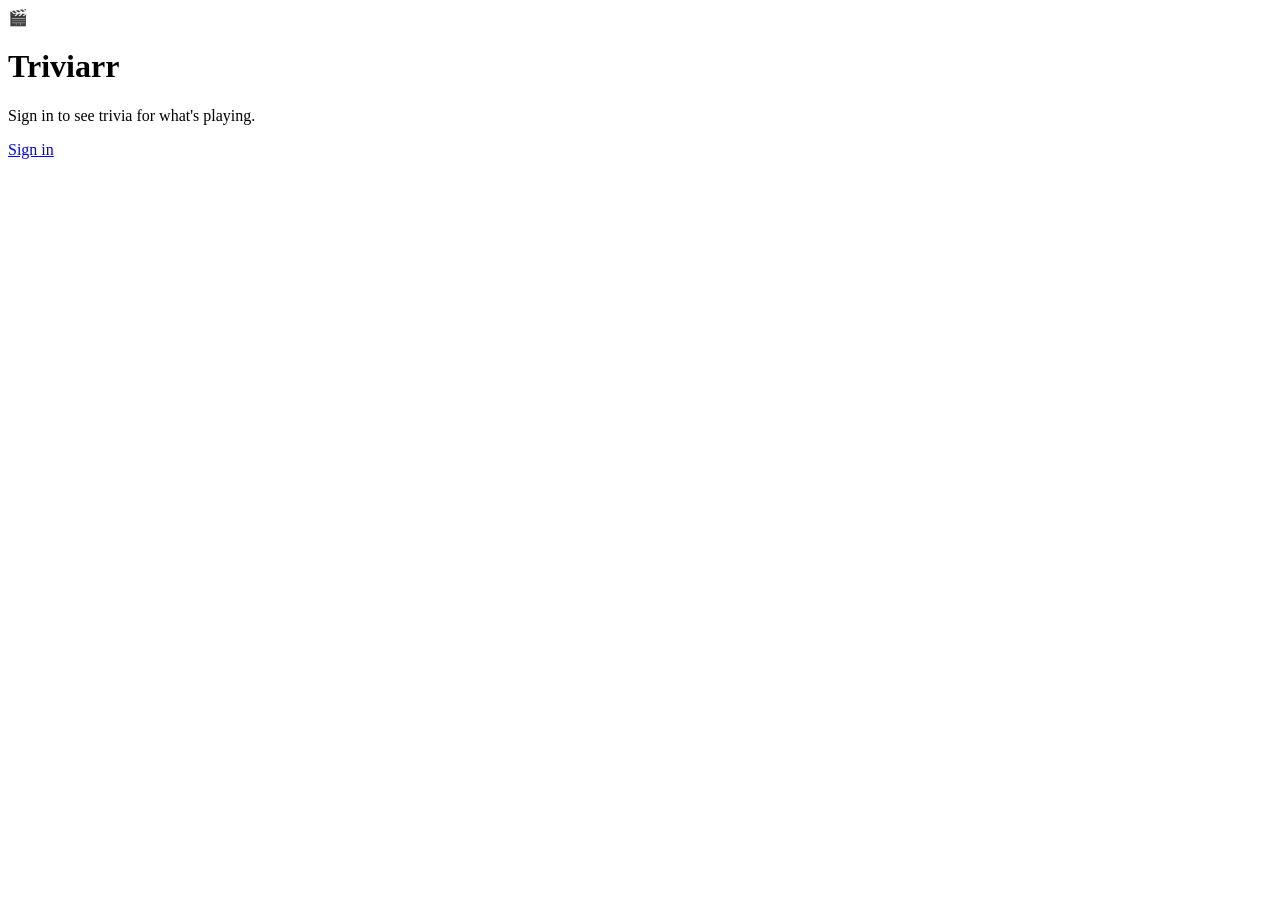
==== app/static/login.html @ 8366db15 "Triviarr: movie trivia for what's playing on Plex or Jellyfin Web app for Unraid that detects the mo" ====
<!doctype html>
<html lang="en">
<head>
  <meta charset="utf-8">
  <meta name="viewport" content="width=device-width, initial-scale=1, viewport-fit=cover">
  <meta name="theme-color" content="#0e0f13">
  <title>Sign in · Triviarr</title>
  <link rel="icon" href="data:image/svg+xml,<svg xmlns='http://www.w3.org/2000/svg' viewBox='0 0 100 100'><text y='.9em' font-size='90'>🎬</text></svg>">
  <link rel="stylesheet" href="/static/style.css">
</head>
<body>
  <main class="login">
    <div class="empty-icon">🎬</div>
    <h1>Triviarr</h1>
    <p class="meta">Sign in to see trivia for what's playing.</p>
    <p id="error" class="error" hidden></p>
    <a id="signin" class="signin-button" href="#">Sign in</a>
  </main>
  <script>
    const err = new URLSearchParams(location.search).get("error");
    if (err) { const e = document.getElementById("error"); e.textContent = err; e.hidden = false; }
    fetch("/api/auth/status").then((r) => r.json()).then((s) => {
      if (s.mode === "none" || s.user) { location.href = "/"; return; }
      const btn = document.getElementById("signin");
      btn.href = "/auth/" + s.mode + "/start";
      btn.textContent = s.mode === "plex" ? "Sign in with Plex" : "Sign in with " + s.oidc_name;
      btn.classList.add(s.mode);
    });
  </script>
</body>
</html>
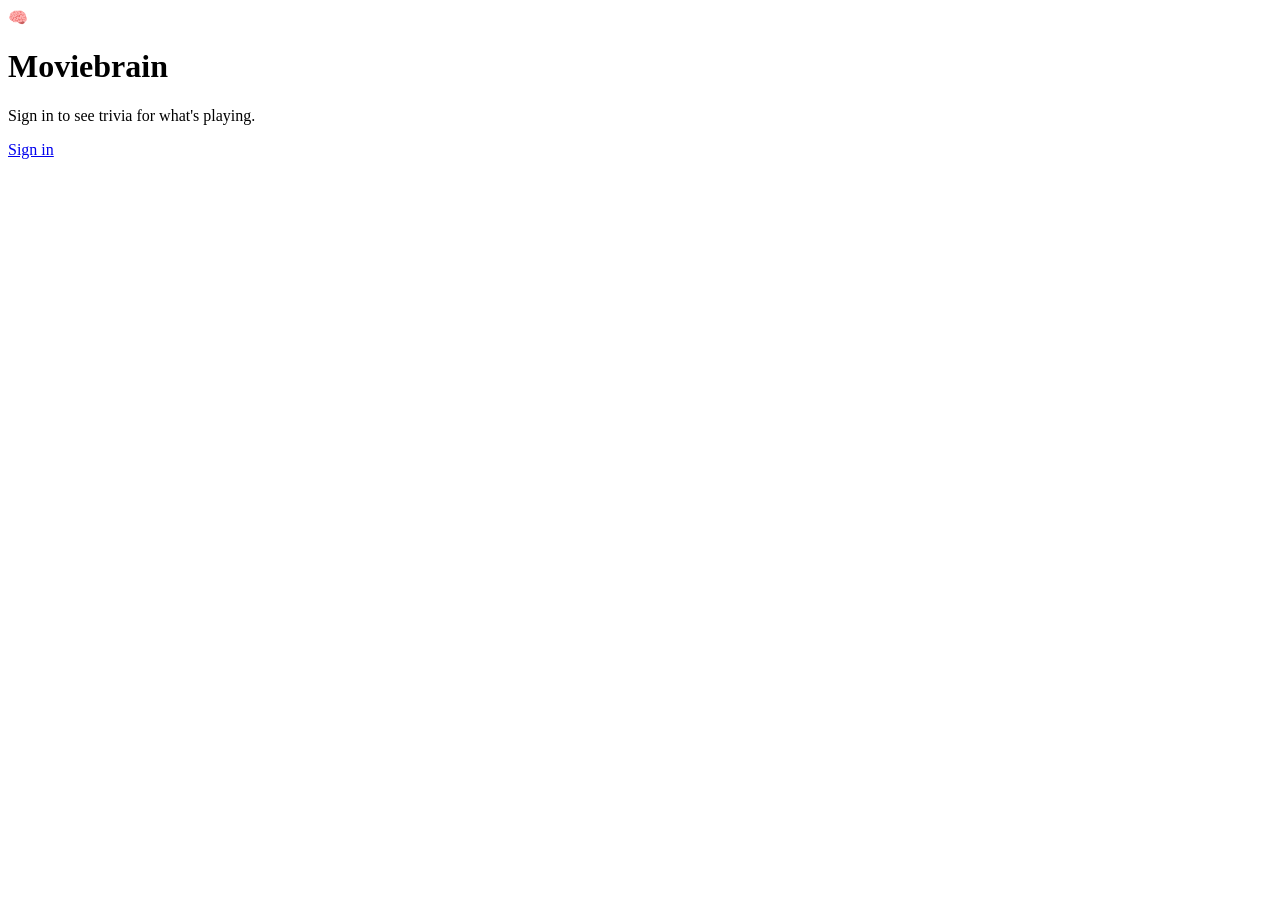
==== commit 7553fb11: "Rename to Moviebrain, orange accent, episode-only TV by default - Rename the app, image (ghcr.io/inf" ====
--- a/app/static/login.html
+++ b/app/static/login.html
@@ -4,14 +4,14 @@
   <meta charset="utf-8">
   <meta name="viewport" content="width=device-width, initial-scale=1, viewport-fit=cover">
   <meta name="theme-color" content="#0e0f13">
-  <title>Sign in · Triviarr</title>
-  <link rel="icon" href="data:image/svg+xml,<svg xmlns='http://www.w3.org/2000/svg' viewBox='0 0 100 100'><text y='.9em' font-size='90'>🎬</text></svg>">
+  <title>Sign in · Moviebrain</title>
+  <link rel="icon" href="data:image/svg+xml,<svg xmlns='http://www.w3.org/2000/svg' viewBox='0 0 100 100'><text y='.9em' font-size='90'>🧠</text></svg>">
   <link rel="stylesheet" href="/static/style.css">
 </head>
 <body>
   <main class="login">
-    <div class="empty-icon">🎬</div>
-    <h1>Triviarr</h1>
+    <div class="empty-icon">🧠</div>
+    <h1>Moviebrain</h1>
     <p class="meta">Sign in to see trivia for what's playing.</p>
     <p id="error" class="error" hidden></p>
     <a id="signin" class="signin-button" href="#">Sign in</a>
